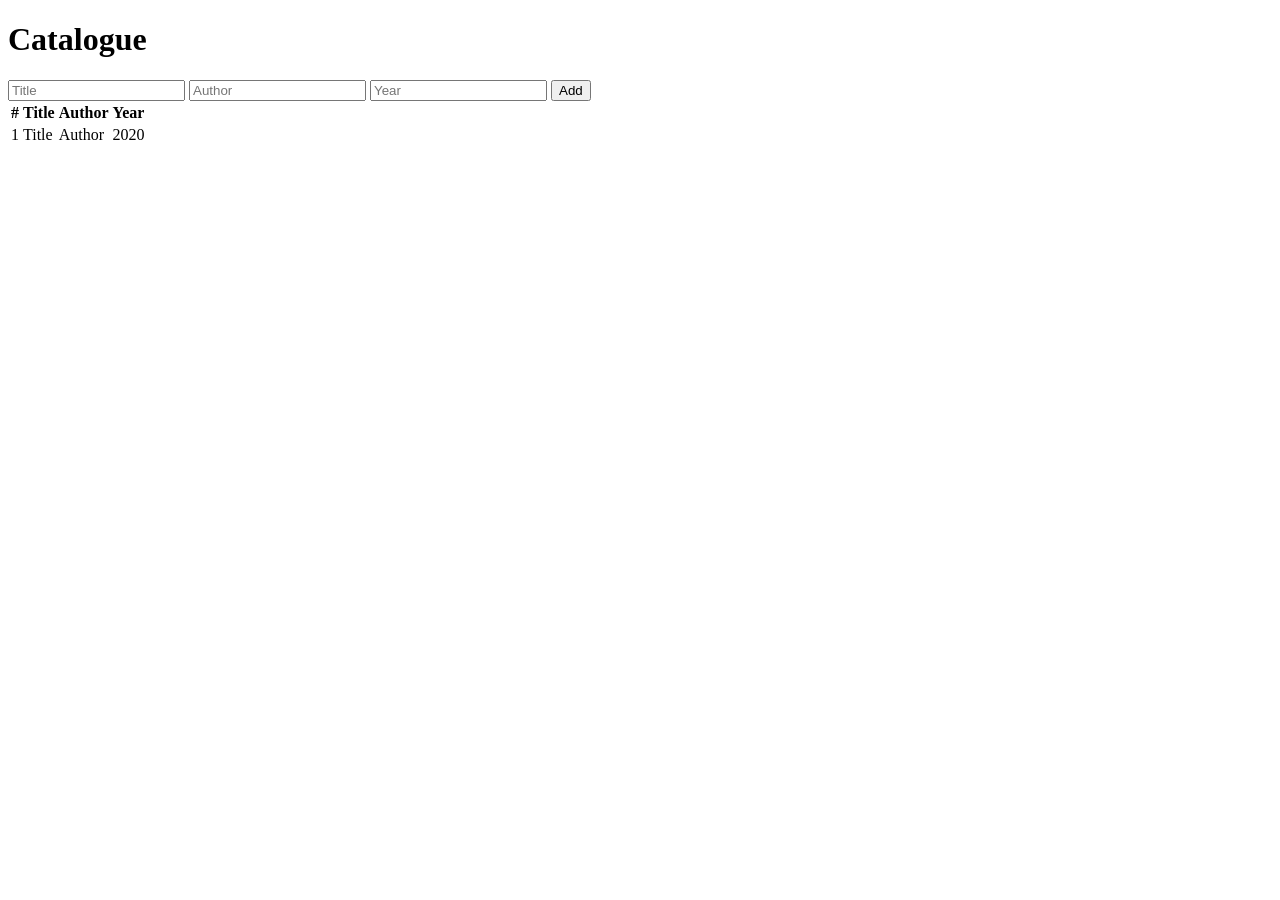
==== src/main/resources/templates/books/list.html @ 7290385a "lab05: REST and MVC controllers, model, view, static resources" ====
<!DOCTYPE html>
<html xmlns:th="http://www.thymeleaf.org">
<head>
    <meta charset="UTF-8">
    <title th:text="${title}">Catalogue</title>
    <link rel="stylesheet" th:href="@{/css/app.css}">
</head>
<body>
<h1 th:text="${title}">Catalogue</h1>

<p th:if="${message}" class="flash" th:text="${message}"></p>
<form method="post" action="/books">
    <input name="title" placeholder="Title" required>
    <input name="author" placeholder="Author" required>
    <input name="year" type="number" placeholder="Year" required>
    <button type="submit">Add</button>
</form>
<table>
    <tr><th>#</th><th>Title</th><th>Author</th><th>Year</th></tr>
    <tr th:each="book : ${books}">
        <td th:text="${book.id}">1</td>
        <td th:text="${book.title}">Title</td>
        <td th:text="${book.author}">Author</td>
        <td th:text="${book.year}">2020</td>
    </tr>
</table>
</body>
</html>
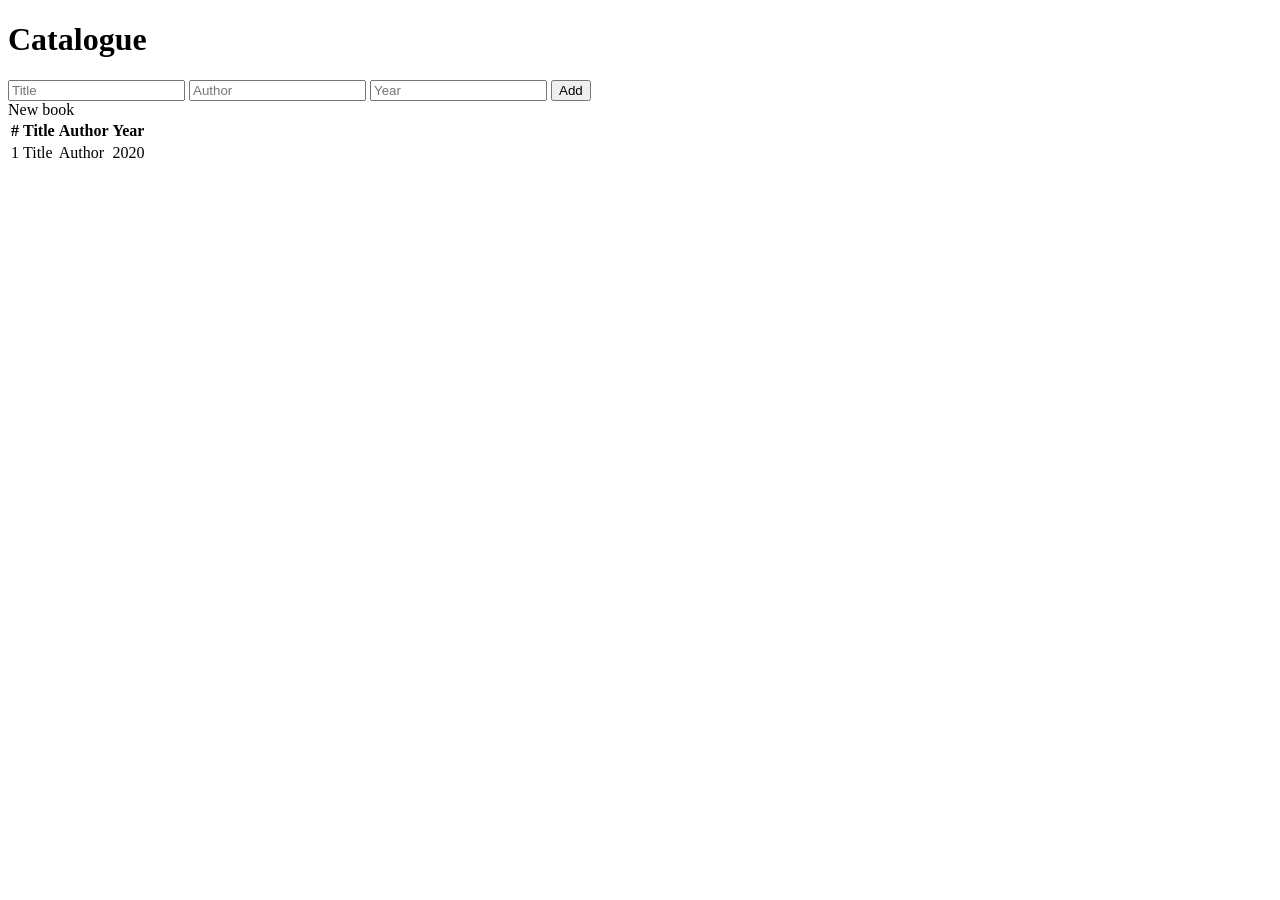
==== commit 42ec5f11: "lab06: form binding, validation, i18n, controller advice" ====
--- a/src/main/resources/templates/books/list.html
+++ b/src/main/resources/templates/books/list.html
@@ -7,7 +7,7 @@
 </head>
 <body>
 <h1 th:text="${title}">Catalogue</h1>
-
+<div th:if="${message}" th:text="${message}"></div>
 <p th:if="${message}" class="flash" th:text="${message}"></p>
 <form method="post" action="/books">
     <input name="title" placeholder="Title" required>
@@ -15,6 +15,7 @@
     <input name="year" type="number" placeholder="Year" required>
     <button type="submit">Add</button>
 </form>
+<a th:href="@{/books/new}">New book</a>
 <table>
     <tr><th>#</th><th>Title</th><th>Author</th><th>Year</th></tr>
     <tr th:each="book : ${books}">
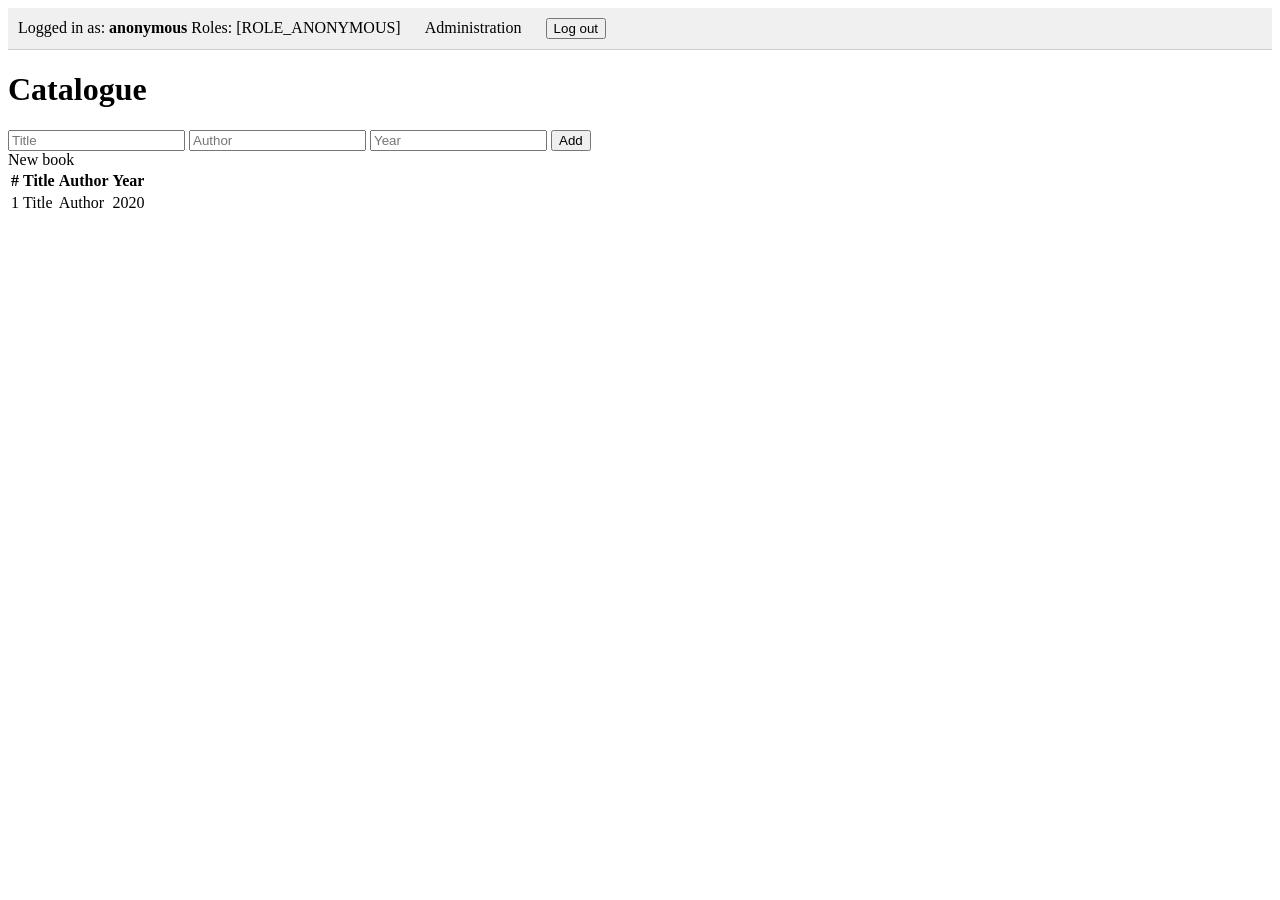
==== commit 9eb65f97: "lab10: spring security, database users, bcrypt, roles, csrf, remember-me" ====
--- a/src/main/resources/templates/books/list.html
+++ b/src/main/resources/templates/books/list.html
@@ -1,21 +1,40 @@
 <!DOCTYPE html>
-<html xmlns:th="http://www.thymeleaf.org">
+<html xmlns:th="http://www.thymeleaf.org" xmlns:sec="http://www.thymeleaf.org/extras/spring-security">
 <head>
     <meta charset="UTF-8">
     <title th:text="${title}">Catalogue</title>
     <link rel="stylesheet" th:href="@{/css/app.css}">
 </head>
 <body>
+
+<!-- Блок безопасности -->
+<div style="margin-bottom: 20px; padding: 10px; background-color: #f0f0f0; border-bottom: 1px solid #ccc;">
+    <span>Logged in as: <strong sec:authentication="name">anonymous</strong></span>
+    <span>Roles: <span sec:authentication="principal.authorities">[ROLE_ANONYMOUS]</span></span>
+
+    <!-- Ссылка видна только админу -->
+    <a sec:authorize="hasRole('ADMIN')" th:href="@{/admin}" style="margin-left: 20px;">Administration</a>
+
+    <!-- Кнопка выхода -->
+    <form th:action="@{/logout}" method="post" style="display:inline; margin-left: 20px;">
+        <button type="submit">Log out</button>
+    </form>
+</div>
+
 <h1 th:text="${title}">Catalogue</h1>
 <div th:if="${message}" th:text="${message}"></div>
 <p th:if="${message}" class="flash" th:text="${message}"></p>
-<form method="post" action="/books">
+
+<!-- ВАЖНО: используем th:action для автоматической вставки CSRF-токена -->
+<form th:action="@{/books}" method="post">
     <input name="title" placeholder="Title" required>
     <input name="author" placeholder="Author" required>
     <input name="year" type="number" placeholder="Year" required>
     <button type="submit">Add</button>
 </form>
+
 <a th:href="@{/books/new}">New book</a>
+
 <table>
     <tr><th>#</th><th>Title</th><th>Author</th><th>Year</th></tr>
     <tr th:each="book : ${books}">
